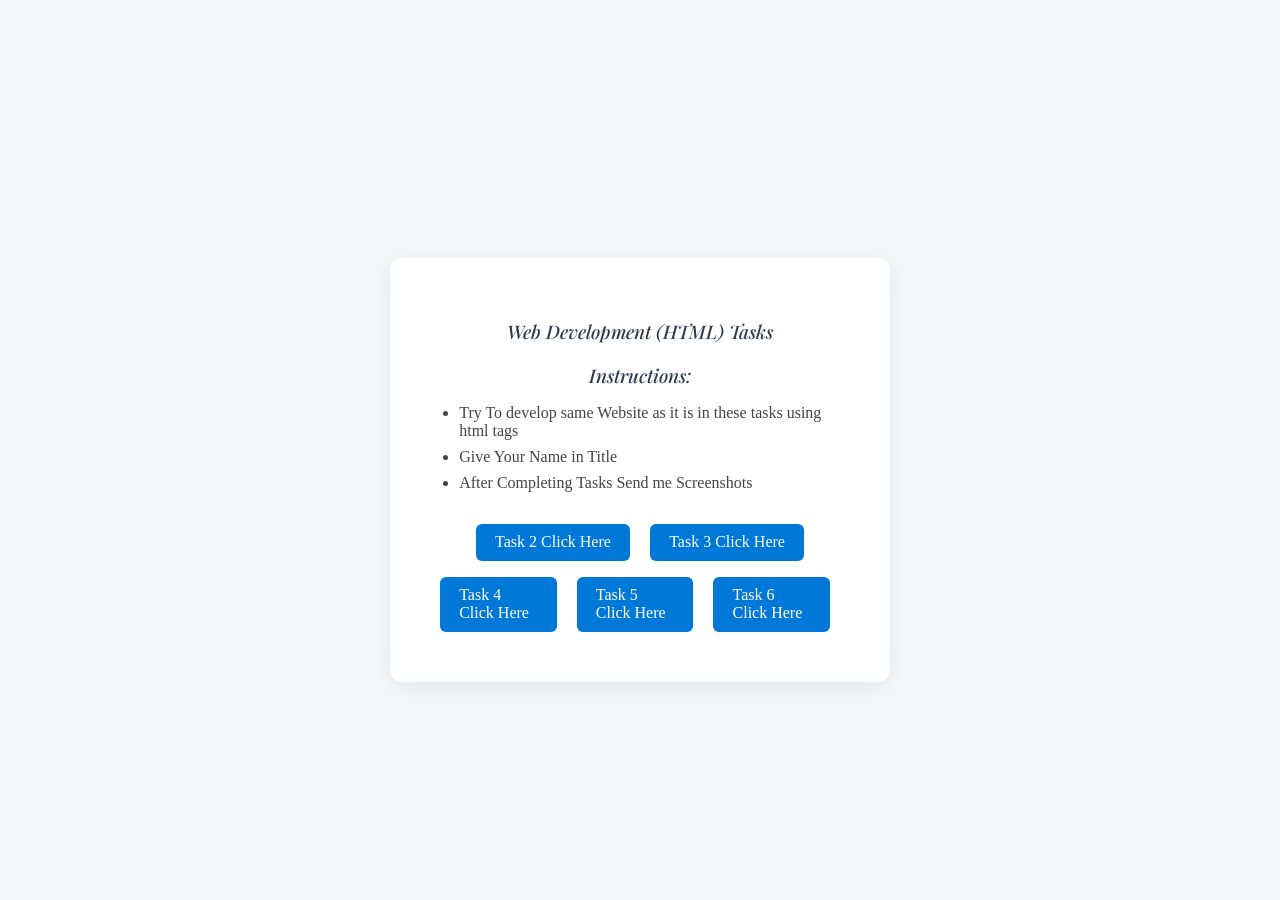
==== index.html @ 727e6886 "added task6" ====
<!DOCTYPE html>
<html lang="en">
<head>
  <meta charset="UTF-8">
  <link rel="preconnect" href="https://fonts.googleapis.com">
<link rel="preconnect" href="https://fonts.gstatic.com" crossorigin>
<link href="https://fonts.googleapis.com/css2?family=Playfair+Display:ital,wght@0,400..900;1,400..900&display=swap" rel="stylesheet">
  <meta name="viewport" content="width=device-width, initial-scale=1.0">
  <title>Your Name-Task No</title>
  <style>

    body {
      background: #f5f7fa;
      font-family:"Playfair",serif;
      margin: 0;
      padding: 0;
      min-height: 100vh;
      display: flex;
      flex-direction: column;
      align-items: center;
      justify-content: center;
    }
    .container {
      background: #fff;
      padding: 2rem 2.5rem;
      border-radius: 12px;
      box-shadow: 0 4px 24px rgba(0,0,0,0.08);
      max-width: 400px;
      width: 100%;
      margin-top: 40px;
    }
    .box { 
  border: 10px solid transparent; 
  border-image: url(images/image.png) 10 stretch; 
}
    h3 {
        font-family: "Playfair Display", serif;
  font-optical-sizing: auto;
  font-weight: 500;
  font-style: italic;
   

      color: #2d3a4b;
      margin-bottom: 1rem;
      text-align: center;
    }
    ul {
      color: #444;
      margin-bottom: 1.5rem;
      padding-left: 1.2rem;
    }
    li {
      margin-bottom: 0.5rem;
    }
    a {
      display: inline-block;
      margin: 0.5rem 0;
      padding: 0.6rem 1.2rem;
      background: #0078d7;
      color: #fff;
      border-radius: 6px;
      text-decoration: none;
      font-weight: 500;
      transition: background 0.2s;
    }
    a:hover {
      background: #005fa3;
    }
  </style>
</head>
<body>
  <div class="container box">
    <h3>Web Development (HTML) Tasks</h3>
    <h3>Instructions:</h3>
    <ul>
      <li>Try To develop same Website as it is in these tasks using html tags</li>
      <li>Give Your Name in Title</li>
      <li>After Completing Tasks Send me Screenshots</li>
    </ul>
    <div style="display: flex; gap: 10px; justify-content: center;">
    
    <a href="task2.html">Task 2 Click Here</a><br>
    <a href="task3.html">Task 3 Click Here</a>
  </div>
     <div style="display: flex; gap: 10px; justify-content: center;">
    
    <a href="task4.html">Task 4 Click Here</a><br>
        <a href="task5.html">Task 5 Click Here</a><br>
                <a href="task6.html">Task 6 Click Here</a><br>


    <!-- <a href="task3.html">Task 3 Click on This</a> -->
  </div>
</body>
</html>
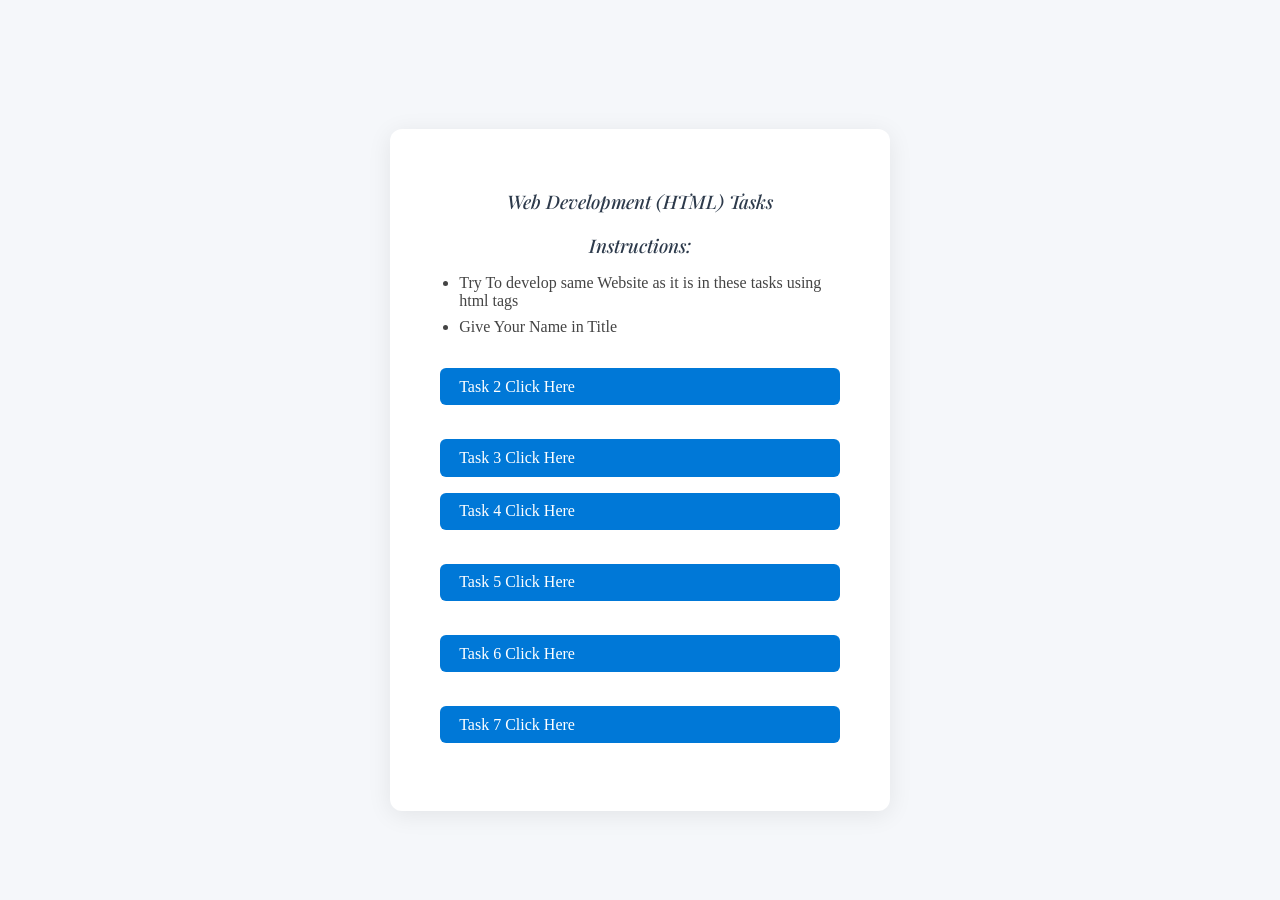
==== commit a06026f5: "task 7" ====
--- a/index.html
+++ b/index.html
@@ -75,18 +75,19 @@
     <ul>
       <li>Try To develop same Website as it is in these tasks using html tags</li>
       <li>Give Your Name in Title</li>
-      <li>After Completing Tasks Send me Screenshots</li>
     </ul>
-    <div style="display: flex; gap: 10px; justify-content: center;">
+    <div style="display: flex; flex-direction: column;  justify-content: center;">
     
     <a href="task2.html">Task 2 Click Here</a><br>
     <a href="task3.html">Task 3 Click Here</a>
   </div>
-     <div style="display: flex; gap: 10px; justify-content: center;">
+     <div style="display: flex; flex-direction: column; justify-content: center;">
     
     <a href="task4.html">Task 4 Click Here</a><br>
         <a href="task5.html">Task 5 Click Here</a><br>
                 <a href="task6.html">Task 6 Click Here</a><br>
+                <a href="task7.html">Task 7 Click Here</a><br>
+
 
 
     <!-- <a href="task3.html">Task 3 Click on This</a> -->
